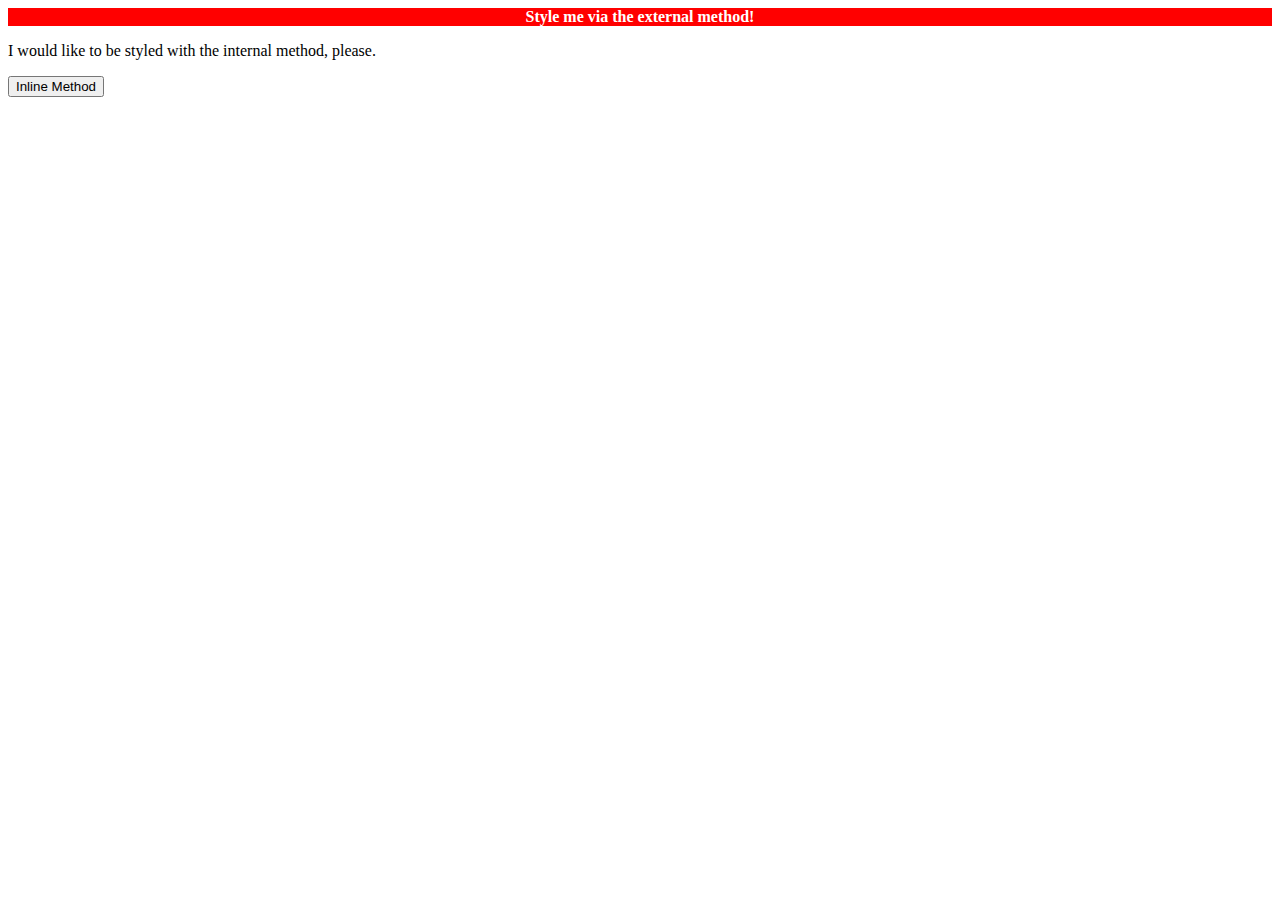
==== foundations/intro-to-css/01-css-methods/index.html @ cc110ec8 "Add styles.css file for div styling" ====
<!DOCTYPE html>
<html lang="en">
  <head>
    <meta charset="UTF-8">
    <meta http-equiv="X-UA-Compatible" content="IE=edge">
    <meta name="viewport" content="width=device-width, initial-scale=1.0">
    <link rel = "stylesheet" href = "styles.css">
    <title>Methods for Adding CSS</title>
  </head>
  <body>
    <div>Style me via the external method!</div>
    <p>I would like to be styled with the internal method, please.</p>
    <button>Inline Method</button>
  </body>
</html>
---- foundations/intro-to-css/01-css-methods/styles.css ----
/* styles.css */
div{
	background-color: red;
	color:white;
	size:32px;	
	text-align: center;
	font-weight:bold;
}
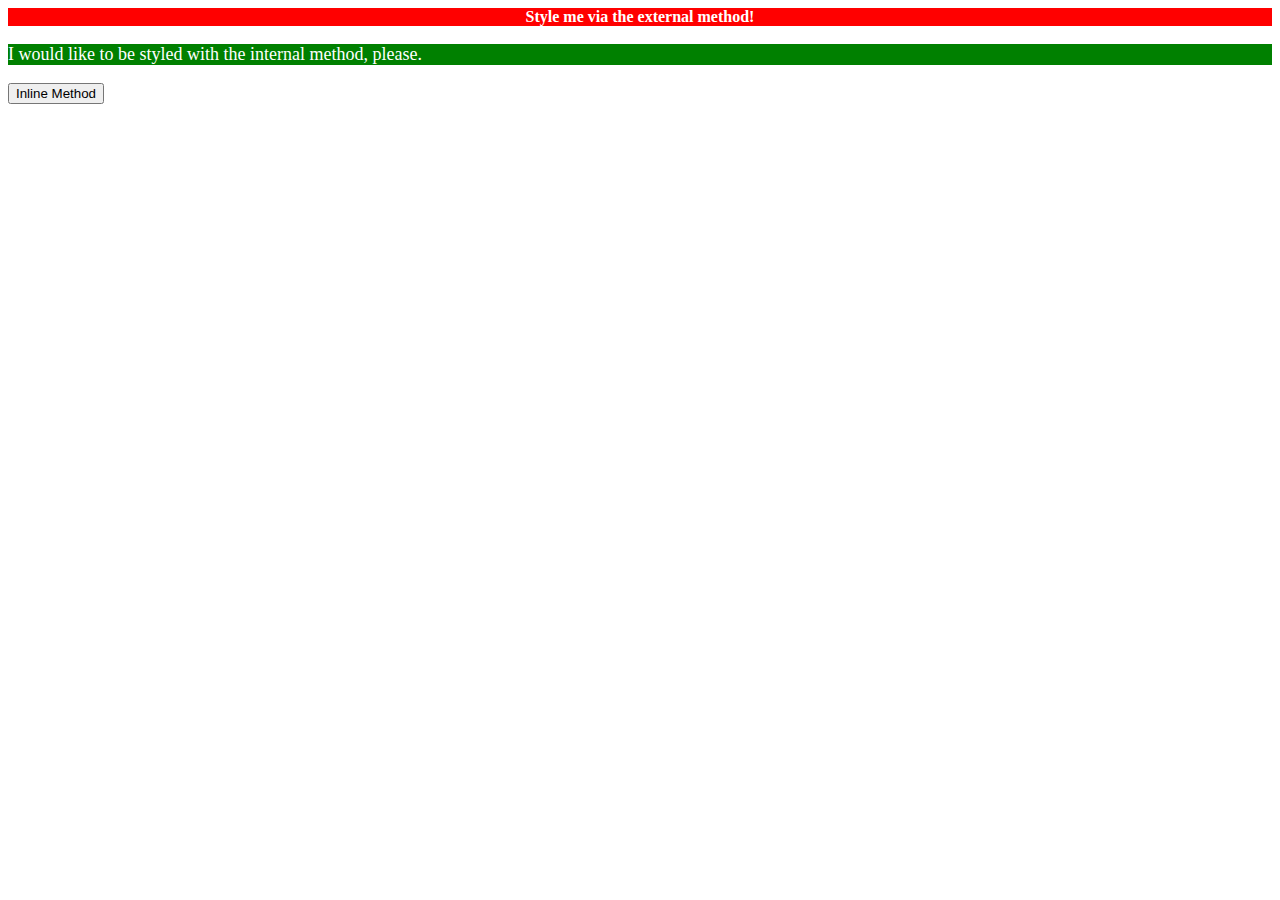
==== commit 28758277: "Add style on index.html for <p> styling" ====
--- a/foundations/intro-to-css/01-css-methods/index.html
+++ b/foundations/intro-to-css/01-css-methods/index.html
@@ -6,6 +6,14 @@
     <meta name="viewport" content="width=device-width, initial-scale=1.0">
     <link rel = "stylesheet" href = "styles.css">
     <title>Methods for Adding CSS</title>
+	<style>
+	p{
+		background-color: green;
+		color:white;
+		font-size:18px;
+
+	}
+	</style>
   </head>
   <body>
     <div>Style me via the external method!</div>
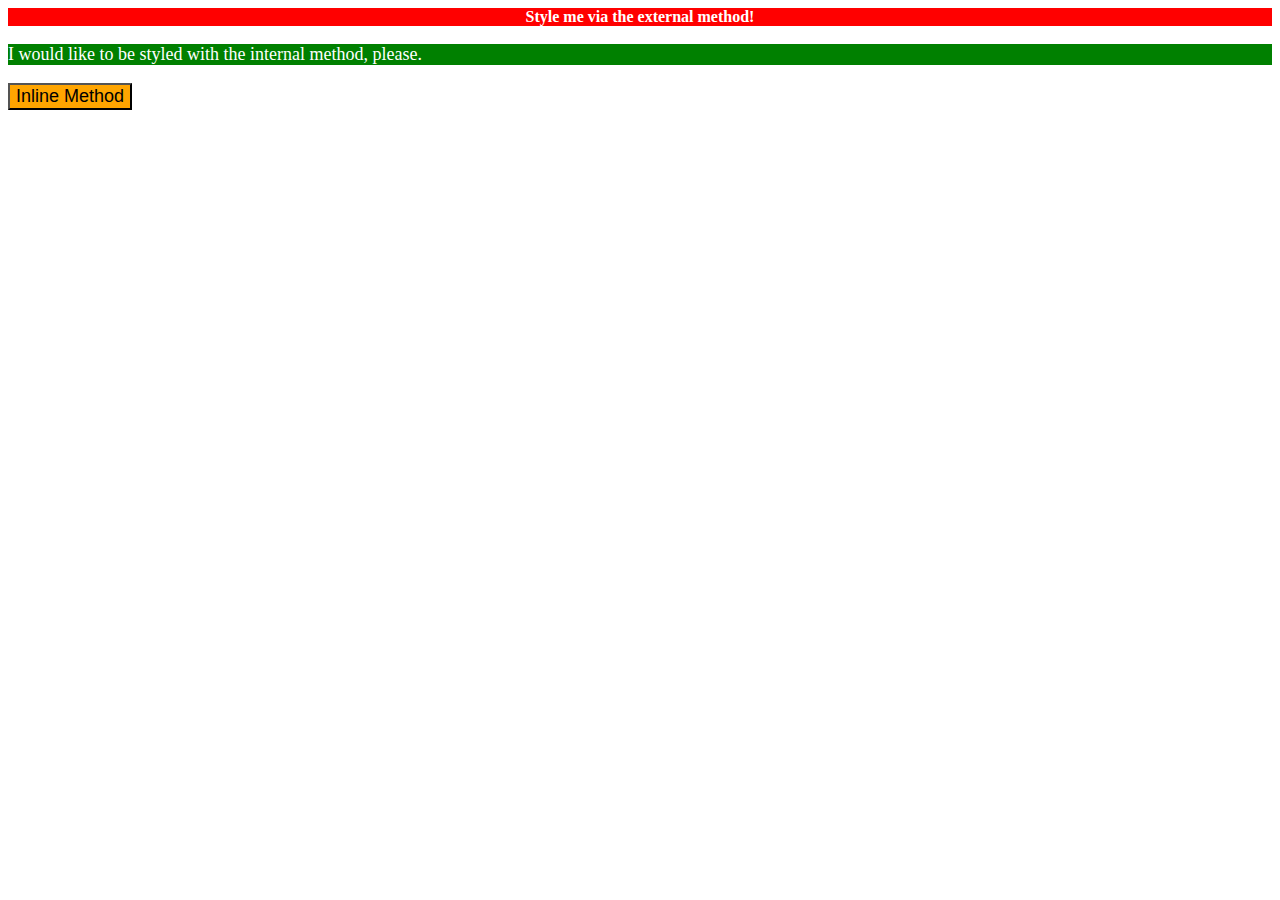
==== commit 1c6ef03e: "Add button styling via inline method on index.html" ====
--- a/foundations/intro-to-css/01-css-methods/index.html
+++ b/foundations/intro-to-css/01-css-methods/index.html
@@ -18,6 +18,6 @@
   <body>
     <div>Style me via the external method!</div>
     <p>I would like to be styled with the internal method, please.</p>
-    <button>Inline Method</button>
+    <button style = "background-color: orange; font-size: 18px;">Inline Method</button>
   </body>
 </html>
